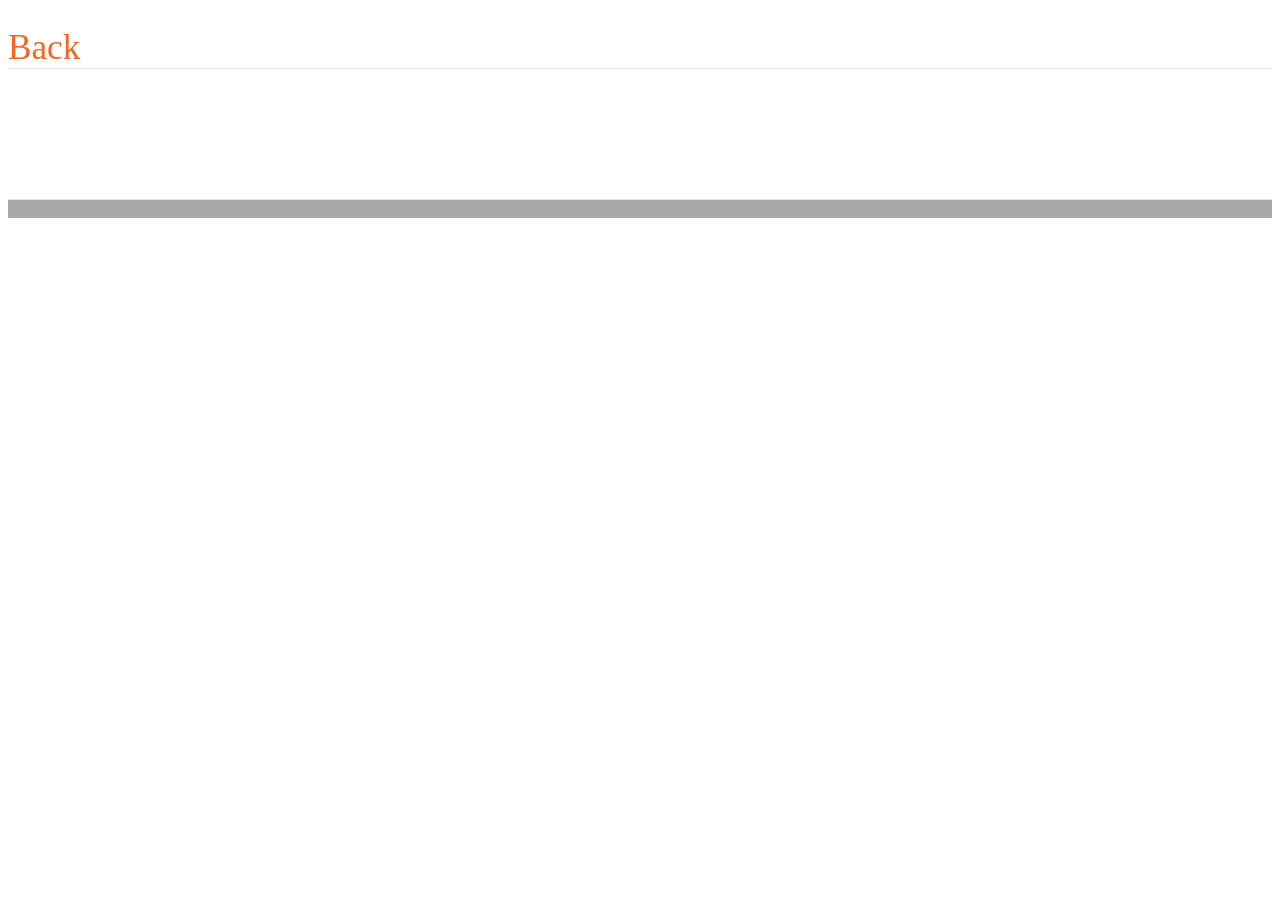
==== app/index.html @ 7257274a "fix issues and footer creation" ====
<!doctype html>
<!--[if lt IE 7]>      <html class="no-js lt-ie9 lt-ie8 lt-ie7"> <![endif]-->
<!--[if IE 7]>         <html class="no-js lt-ie9 lt-ie8"> <![endif]-->
<!--[if IE 8]>         <html class="no-js lt-ie9"> <![endif]-->
<!--[if gt IE 8]><!--> <html class="no-js"> <!--<![endif]-->
  <head>
    <meta charset="utf-8">
    <meta http-equiv="X-UA-Compatible" content="IE=edge">
    <title></title>
    <meta name="description" content="">
    <meta name="viewport" content="width=device-width, initial-scale=1, maximum-scale=1, user-scalable=no">
    <!-- Place favicon.ico and apple-touch-icon.png in the root directory -->
    <!-- build:css styles/vendor.css -->
    <!-- bower:css -->
    <link rel="stylesheet" href="bower_components/bootstrap/dist/css/bootstrap.css" />
    <link rel="stylesheet" href="bower_components/Font-Awesome/css/font-awesome.css" />
    <link rel="stylesheet" href="bower_components/qtip2/jquery.qtip.css" />
    <link rel="stylesheet" href="spinningwheel/spinningwheel.css">
    <!-- endbower -->
    <!-- endbuild -->
    <!-- build:css({.tmp,app}) styles/main.css -->
    <link rel="stylesheet" href="styles/main.css">
    <!-- endbuild -->
  </head>
  <body ng-app="projectmgrApp">
    <!--[if lt IE 7]>
      <p class="browsehappy">You are using an <strong>outdated</strong> browser. Please <a href="http://browsehappy.com/">upgrade your browser</a> to improve your experience.</p>
    <![endif]-->


    <div class="header navbar-fixed-top" ng-controller="HeaderCtrl">
      <a class="btn" ng-show="isBackAllowed()" ng-click="gotoBack()">
        <i class="fa fa-chevron-left"></i>Back
      </a>
      <a class="btn pull-right" ng-show="isHomeAllowed()" ng-click="gotoHome()" style="display:inline-block">
        <i class="fa fa-home"></i>
      </a>
    </div>

    <!-- Add your site or application content here -->
    <div class="container" ng-view="" style="padding-top: 50px; padding-bottom: 50px"></div>

    <div class="footer navbar navbar-default navbar-fixed-bottom" ng-controller="FooterCtrl">
      <div ng-show="hasFooter()">
        <a href="javascript:void(0);" class="btn" ng-click="createProject()"><i class="fa fa-plus-circle fa-4x"></i></a>
        <a href="javascript:void(0);" class="btn" ng-click="openProject()"><i class="fa fa-file fa-4x"></i></a>
        <a href="javascript:void(0);" class="btn" ng-click="reportIncident()" ng-class="hasSelectedProject()"><i class="fa fa-medkit fa-4x" ></i></a>
        <a href="javascript:void(0);" class="btn" ng-click="openCheckList()" ng-class="hasSelectedProject()"><i class="fa fa-list-ul fa-4x"></i></a>
      </div>
    </div>

    <!-- Google Analytics: change UA-XXXXX-X to be your site's ID -->
     <script>
       // (function(i,s,o,g,r,a,m){i['GoogleAnalyticsObject']=r;i[r]=i[r]||function(){
       // (i[r].q=i[r].q||[]).push(arguments)},i[r].l=1*new Date();a=s.createElement(o),
       // m=s.getElementsByTagName(o)[0];a.async=1;a.src=g;m.parentNode.insertBefore(a,m)
       // })(window,document,'script','//www.google-analytics.com/analytics.js','ga');

       // ga('create', 'UA-XXXXX-X');
       // ga('send', 'pageview');
    </script>

    <!--[if lt IE 9]>
    <script src="bower_components/es5-shim/es5-shim.js"></script>
    <script src="bower_components/json3/lib/json3.min.js"></script>
    <![endif]-->

    <!-- build:js scripts/vendor.js -->
    <!-- bower:js -->
    <script src="bower_components/jquery/jquery.js"></script>
    <script src="bower_components/qtip2/jquery.qtip.js"></script>
    <script src="bower_components/jquery-validate/dist/jquery.validate.js"></script>
    <script src="bower_components/angular/angular.js"></script>
    <script src="bower_components/bootstrap/dist/js/bootstrap.js"></script>
    <script src="bower_components/angular-resource/angular-resource.js"></script>
    <script src="bower_components/angular-route/angular-route.js"></script>
    <script src="bower_components/angular-loader/angular-loader.js"></script>
    <script src="spinningwheel/spinningwheel.js"></script>
    <script src="phonegap.js"></script>
    <!-- endbower -->
    <!-- endbuild -->

    <!-- build:js({.tmp,app}) scripts/scripts.js -->
    <script src="scripts/app.js"></script>
    <script src="scripts/controllers/login.js"></script>
    <script src="scripts/controllers/projectmgr.js"></script>
    <script src="scripts/controllers/categorylist.js"></script>
    <script src="scripts/controllers/questionlist.js"></script>
    <script src="scripts/controllers/incidentreport.js"></script>
    <script src="scripts/controllers/newproject.js"></script>
    <script src="scripts/services/api.js"></script>
    <script src="scripts/services/headersauthinterceptor.js"></script>
    <script src="scripts/services/responseauthinterceptor.js"></script>
    <script src="scripts/controllers/header.js"></script>
    <script src="scripts/controllers/newchecklist.js"></script>
    <script src="scripts/controllers/checklistmgr.js"></script>
    <script src="scripts/controllers/checklist.js"></script>
    <script src="scripts/controllers/projectlist.js"></script>
    <script src="scripts/controllers/footer.js"></script>
    <!-- endbuild -->
</body>
</html>
---- app/spinningwheel/spinningwheel.css ----
#sw-wrapper {
	position:absolute; z-index:1000;
	left:0;
	width:100%;
	font-family:helvetica, sans-serif;
	background:rgba(0,0,0,0.7);
	text-align:left;
}

#sw-header {
	position:relative;
	width:100%; height:43px;
	border-top:1px solid #000; border-bottom:1px solid #000;
	background:url(sw-header.png) 0 0 repeat-x;
	opacity: 0.9;
}

#sw-cancel, #sw-done {
	position:absolute;
	top:7px;
	height:20px; line-height:20px;
	padding:0 5px; margin:0;
	border-width:5px;
	font-size:12px; font-weight:bold;
	text-shadow:rgba(0,0,0,0.8) 0 -1px 0;
	color:#fff;
}

#sw-cancel {
	left:7px;
	float:left;
	-webkit-border-image:url(sw-button-cancel.png) 5;
}

#sw-done {
	right:7px;
	float:right;
	-webkit-border-image:url(sw-button-done.png) 5;
}

.sw-pressed { opacity:0.4; }

#sw-slots-wrapper {
	position:relative; z-index:999;
	display:block;
	height:215px;
	padding:0 11px;
	overflow:hidden;
}

#sw-slots {
	display:table;
	width:100%;
	background:#fcfcfc;
}

#sw-slots div {
	display:table-cell;
	height:100%;
	padding-top:86px;
	border-left:2px solid #0d0e0f;
	background-color:#fcfcfc;
	background-image: url(sw-slot-border.png);
	background-position: 0 0, 100% 0;
	background-repeat: repeat-y;
}

#sw-slots div:first-child { border:0; }

#sw-slots ul {
	padding:0 0 85px 0; margin:0;
	list-style:none;
}

#sw-slots .sw-right { text-align:right; }
#sw-slots .sw-shrink { width:1%; }
#sw-slots .sw-readonly { background:#ddd; }

#sw-slots li {
	padding:0 8px;
	height:44px;
	overflow:hidden;
	font:bold 24px/44px Helvetica,sans-serif;
}

#sw-frame {
	position:absolute; z-index:1000;
	left:0; right:0; bottom:0;
	height:183px;
	border-width:16px;
	-webkit-border-image:url(sw-alpha.png) 16;
}
---- app/styles/main.css ----
/* Space out content a bit */
body {
  padding-top: 20px;
  padding-bottom: 20px;
}

/* Everything but the jumbotron gets side spacing for mobile first views */
.header,
.marketing,
.footer {
  padding-left: 15px;
  padding-right: 15px;
}

/* Custom page header */
.header {
  background-color: white;
  border-bottom: 1px solid #e5e5e5;
}
/* Make the masthead heading the same height as the navigation */
.header h3 {
  margin-top: 0;
  margin-bottom: 0;
  line-height: 40px;
  padding-bottom: 19px;
}

/* Custom page footer */
.footer {
  background-color: darkgrey;
  border-top: 1px solid #e5e5e5;
  color: whitesmoke;
  text-align: justify;
}

  .footer  a > i.fa {
    padding: 0 2px 0 2px;
  }

/* Customize container */
@media (min-width: 768px) {
  .container {
    max-width: 730px;
  }
}
.container-narrow > hr {
  margin: 30px 0;
}

/* Main marketing message and sign up button */
.jumbotron {
  text-align: center;
  border-bottom: 1px solid #e5e5e5;
}
.jumbotron .btn {
  font-size: 21px;
  padding: 14px 24px;
}

/* Supporting marketing content */
.marketing {
  margin: 40px 0;
}
.marketing p + h4 {
  margin-top: 28px;
}

/* Responsive: Portrait tablets and up */
@media screen and (min-width: 768px) {
  /* Remove the padding we set earlier */
  .header,
  .marketing,
  .footer {
    padding-left: 0;
    padding-right: 0;
  }
  /* Space out the masthead */
  .header {
    margin-bottom: 30px;
  }
  /* Remove the bottom border on the jumbotron for visual effect */
  .jumbotron {
    border-bottom: 0;
  }
}

.container {
  padding-left: 0;
  padding-right: 0;
}
.row {
  margin-left: 0;
  margin-right: 0;
}

.header>.btn {
  font-size: 2.2em;
}
.app-header{
  background-color: #f26629;
  color: whitesmoke;
  font-size: 1.5em;
  margin-top: -1em;
  padding: 0.8em;
}

.project-name {
  padding-left: 0.5em;
}

.form-control {
  width: 95%;
  display: inline-block;
}

.answers {
  position: relative;
  top: 16em;
}

.answers > .control-group {
  padding: 1em;
}

#sw-wrapper {
  top: 27em !important;
}

#sw-header {
  display: none;
}

#sw-frame {
  -webkit-box-sizing:content-box;
  -moz-box-sizing: content-box;
  box-sizing: content-box;
}

.header a,
.footer a {
  color: #f26629;
}

  .header a:hover,
  .header a:focus,
  .header a:active,
  .header a.active,
  .footer a:hover,
  .footer a:focus,
  .footer a:active,
  .footer a.active{
    color: #f28e29;
  }

.sw-center {
  text-align: center;
}

.btn-primary {
  color: #ffffff;
  background-color: #f26629;
  border-color: #ed5e18;
}

.btn-primary:hover,
.btn-primary:focus,
.btn-primary:active,
.btn-primary.active,
.open .dropdown-toggle.btn-primary {
  color: #ffffff;
  background-color: #f28e29;
  border-color: #e27e19;
}
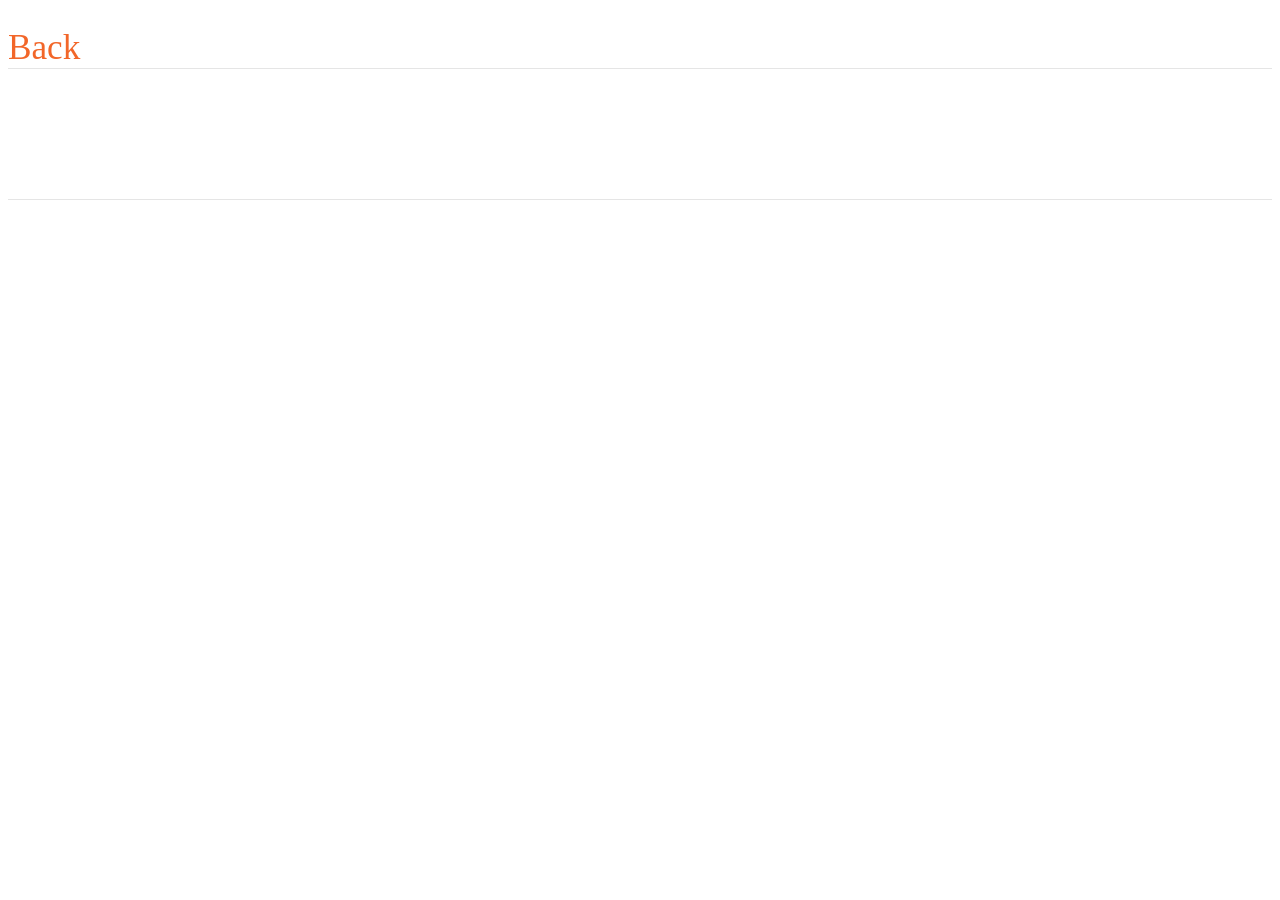
==== commit 76c4aa64: "footer fixed" ====
--- a/app/index.html
+++ b/app/index.html
@@ -68,6 +68,7 @@
     <!-- build:js scripts/vendor.js -->
     <!-- bower:js -->
     <script src="bower_components/jquery/jquery.js"></script>
+    <script src="bower_components/underscore/underscore.js"></script>
     <script src="bower_components/qtip2/jquery.qtip.js"></script>
     <script src="bower_components/jquery-validate/dist/jquery.validate.js"></script>
     <script src="bower_components/angular/angular.js"></script>
@@ -92,7 +93,6 @@
     <script src="scripts/services/headersauthinterceptor.js"></script>
     <script src="scripts/services/responseauthinterceptor.js"></script>
     <script src="scripts/controllers/header.js"></script>
-    <script src="scripts/controllers/newchecklist.js"></script>
     <script src="scripts/controllers/checklistmgr.js"></script>
     <script src="scripts/controllers/checklist.js"></script>
     <script src="scripts/controllers/projectlist.js"></script>
--- a/app/styles/main.css
+++ b/app/styles/main.css
@@ -27,14 +27,14 @@
 
 /* Custom page footer */
 .footer {
-  background-color: darkgrey;
+  background-color: #333333;
   border-top: 1px solid #e5e5e5;
   color: whitesmoke;
   text-align: justify;
 }
 
   .footer  a > i.fa {
-    padding: 0 2px 0 2px;
+    /*padding: 0 2px 0 2px;*/
   }
 
 /* Customize container */
@@ -170,4 +170,23 @@
   color: #ffffff;
   background-color: #f28e29;
   border-color: #e27e19;
+}
+
+.btn-primary.disabled,
+.btn-primary[disabled],
+fieldset[disabled] .btn-primary,
+.btn-primary.disabled:hover,
+.btn-primary[disabled]:hover,
+fieldset[disabled] .btn-primary:hover,
+.btn-primary.disabled:focus,
+.btn-primary[disabled]:focus,
+fieldset[disabled] .btn-primary:focus,
+.btn-primary.disabled:active,
+.btn-primary[disabled]:active,
+fieldset[disabled] .btn-primary:active,
+.btn-primary.disabled.active,
+.btn-primary[disabled].active,
+fieldset[disabled] .btn-primary.active {
+  background-color: #f28429;
+  border-color: #f28e29;
 }
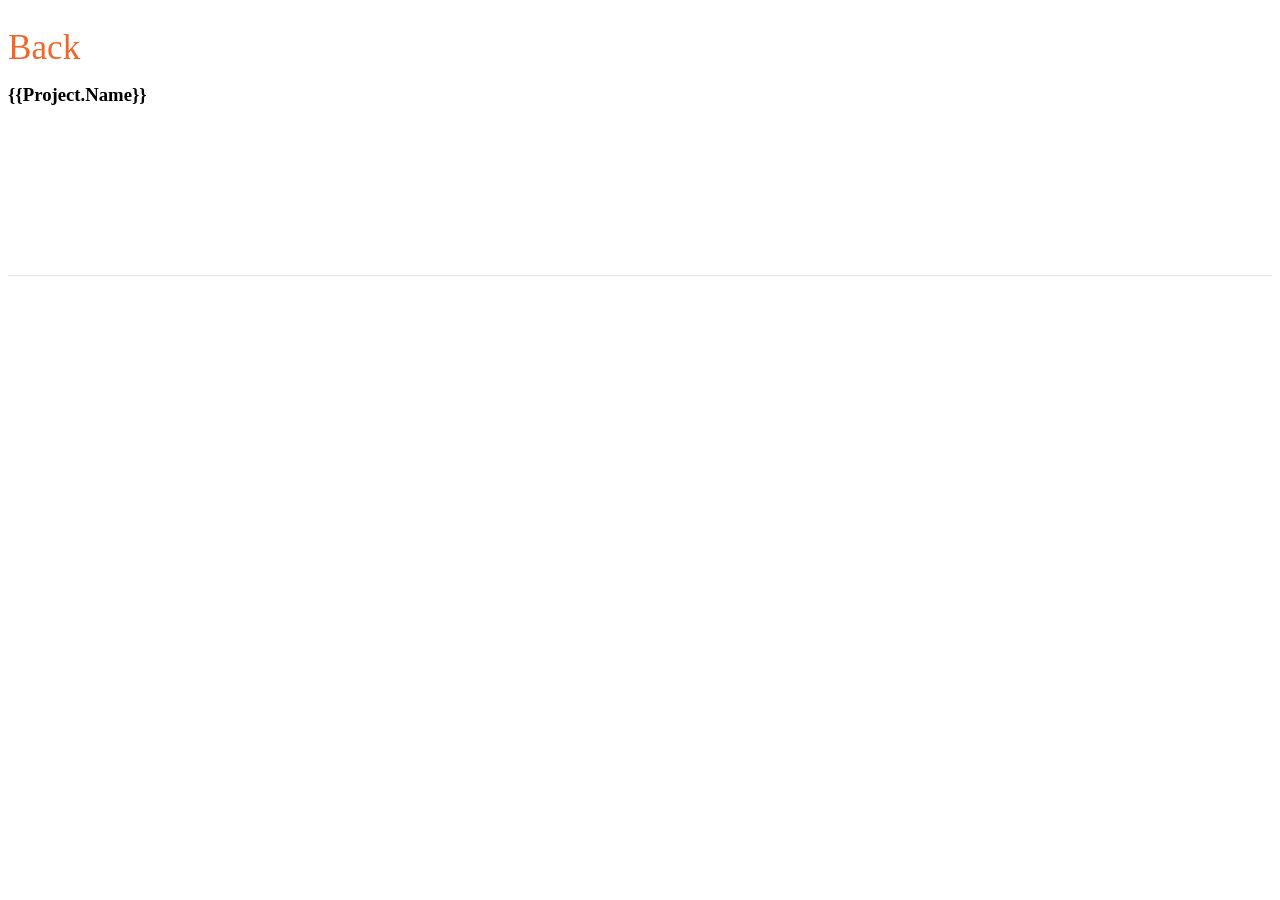
==== commit 36f0c5b7: "camera integration and scroller modification for multiline text" ====
--- a/app/index.html
+++ b/app/index.html
@@ -10,12 +10,11 @@
     <meta name="description" content="">
     <meta name="viewport" content="width=device-width, initial-scale=1, maximum-scale=1, user-scalable=no">
     <!-- Place favicon.ico and apple-touch-icon.png in the root directory -->
+    <link rel="stylesheet" href="spinningwheel/spinningwheel.css">
     <!-- build:css styles/vendor.css -->
     <!-- bower:css -->
     <link rel="stylesheet" href="bower_components/bootstrap/dist/css/bootstrap.css" />
     <link rel="stylesheet" href="bower_components/Font-Awesome/css/font-awesome.css" />
-    <link rel="stylesheet" href="bower_components/qtip2/jquery.qtip.css" />
-    <link rel="stylesheet" href="spinningwheel/spinningwheel.css">
     <!-- endbower -->
     <!-- endbuild -->
     <!-- build:css({.tmp,app}) styles/main.css -->
@@ -29,12 +28,15 @@
 
 
     <div class="header navbar-fixed-top" ng-controller="HeaderCtrl">
-      <a class="btn" ng-show="isBackAllowed()" ng-click="gotoBack()">
-        <i class="fa fa-chevron-left"></i>Back
-      </a>
-      <a class="btn pull-right" ng-show="isHomeAllowed()" ng-click="gotoHome()" style="display:inline-block">
-        <i class="fa fa-home"></i>
-      </a>
+        <div class="row">
+            <a class="btn col-xs-3" ng-show="isBackAllowed()" ng-click="gotoBack()">
+                <i class="fa fa-chevron-left"></i>Back
+            </a>      
+            <h3 class="col-xs-6">{{project.name}}</h3>
+            <a class="btn col-xs-3" ng-show="isHomeAllowed()" ng-click="gotoHome()" style="display:inline-block">
+                <i class="fa fa-home"></i>
+            </a>
+        </div>
     </div>
 
     <!-- Add your site or application content here -->
@@ -67,21 +69,22 @@
 
     <!-- build:js scripts/vendor.js -->
     <!-- bower:js -->
+    <script src="bower_components/modernizr/modernizr.js"></script>
     <script src="bower_components/jquery/jquery.js"></script>
-    <script src="bower_components/underscore/underscore.js"></script>
-    <script src="bower_components/qtip2/jquery.qtip.js"></script>
-    <script src="bower_components/jquery-validate/dist/jquery.validate.js"></script>
     <script src="bower_components/angular/angular.js"></script>
     <script src="bower_components/bootstrap/dist/js/bootstrap.js"></script>
     <script src="bower_components/angular-resource/angular-resource.js"></script>
     <script src="bower_components/angular-route/angular-route.js"></script>
     <script src="bower_components/angular-loader/angular-loader.js"></script>
-    <script src="spinningwheel/spinningwheel.js"></script>
-    <script src="phonegap.js"></script>
+    <script src="bower_components/jquery-validate/dist/jquery.validate.js"></script>
+    <script src="bower_components/qtip2/jquery.qtip.js"></script>
+    <script src="bower_components/qtip2/basic/jquery.qtip.js"></script>
+    <script src="bower_components/underscore/underscore.js"></script>
     <!-- endbower -->
     <!-- endbuild -->
-
     <!-- build:js({.tmp,app}) scripts/scripts.js -->
+    <script src="cordova.js"></script>
+    <script src="spinningwheel/spinningwheel.js"></script>
     <script src="scripts/app.js"></script>
     <script src="scripts/controllers/login.js"></script>
     <script src="scripts/controllers/projectmgr.js"></script>
@@ -97,6 +100,7 @@
     <script src="scripts/controllers/checklist.js"></script>
     <script src="scripts/controllers/projectlist.js"></script>
     <script src="scripts/controllers/footer.js"></script>
+    <script src="scripts/services/sharedata.js"></script>
     <!-- endbuild -->
 </body>
 </html>
--- a/app/spinningwheel/spinningwheel.css
+++ b/app/spinningwheel/spinningwheel.css
@@ -80,7 +80,14 @@
 	padding:0 8px;
 	height:44px;
 	overflow:hidden;
-	font:bold 24px/44px Helvetica,sans-serif;
+	font:bold 16px/16px Helvetica,sans-serif;
+}
+
+#sw-slots li.small {
+	padding:0 8px;
+	height:44px;
+	overflow:hidden;
+	font:bold 11px/11px Helvetica,sans-serif;
 }
 
 #sw-frame {
--- a/app/styles/main.css
+++ b/app/styles/main.css
@@ -5,7 +5,6 @@
 }
 
 /* Everything but the jumbotron gets side spacing for mobile first views */
-.header,
 .marketing,
 .footer {
   padding-left: 15px;
@@ -15,7 +14,6 @@
 /* Custom page header */
 .header {
   background-color: white;
-  border-bottom: 1px solid #e5e5e5;
 }
 /* Make the masthead heading the same height as the navigation */
 .header h3 {
@@ -23,7 +21,15 @@
   margin-bottom: 0;
   line-height: 40px;
   padding-bottom: 19px;
-}
+  position: relative;
+  top: 0.4em;
+  text-transform: capitalize;
+}
+
+.header .btn {
+  font-size: 2.2em;
+}
+
 
 /* Custom page footer */
 .footer {
@@ -93,9 +99,6 @@
   margin-right: 0;
 }
 
-.header>.btn {
-  font-size: 2.2em;
-}
 .app-header{
   background-color: #f26629;
   color: whitesmoke;
@@ -170,6 +173,25 @@
   color: #ffffff;
   background-color: #f28e29;
   border-color: #e27e19;
+}
+
+.btn-picture,
+.btn-picture:hover,
+.btn-picture:focus,
+.btn-picture:active,
+.btn-picture.active {
+  color: #ffffff;
+}
+
+.btn-picture {
+  background-color: #222;
+}
+
+.btn-picture:hover,
+.btn-picture:focus,
+.btn-picture:active,
+.btn-picture.active {
+  background-color: #333;
 }
 
 .btn-primary.disabled,
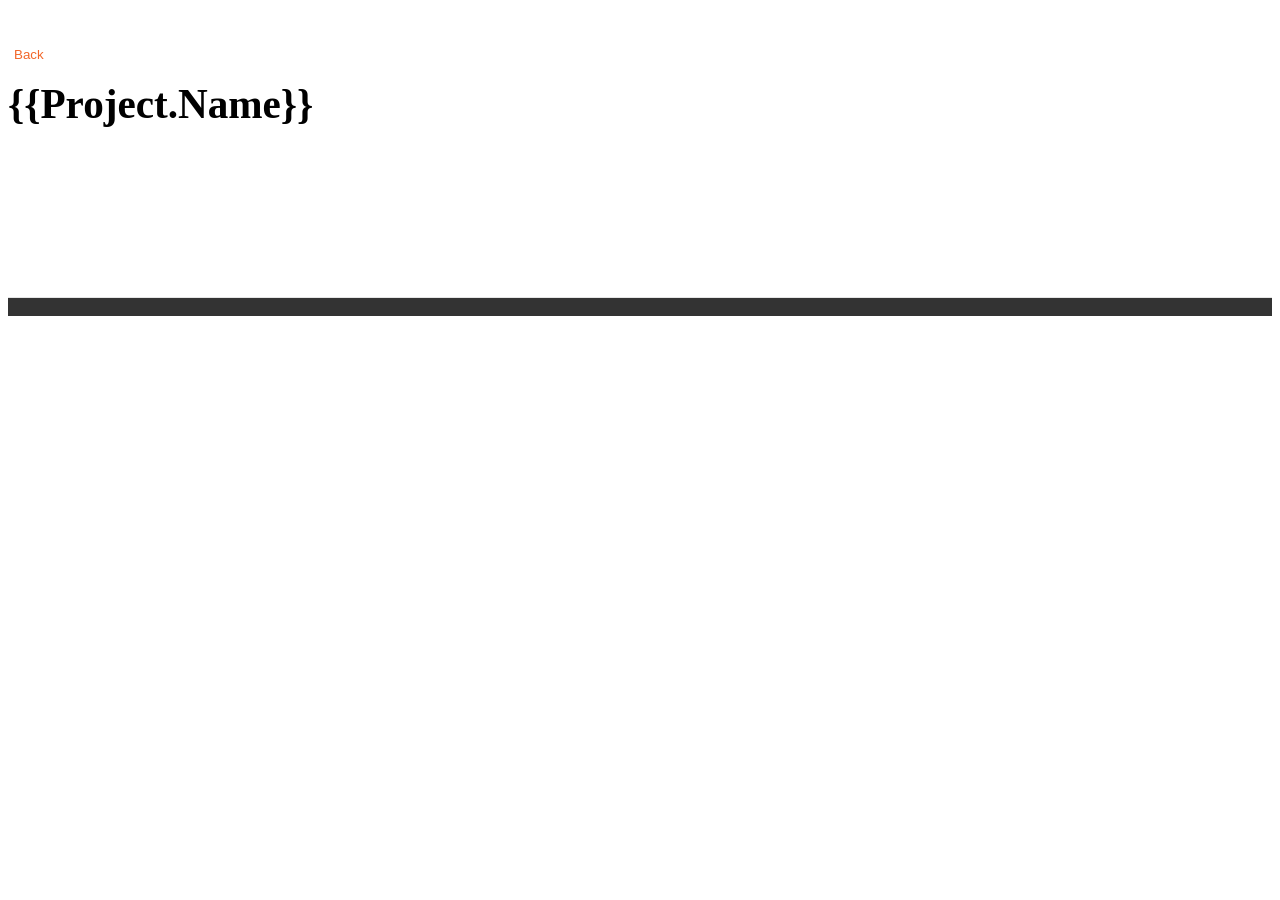
==== commit bd6c8ad1: "fix scroller and button issues, I remove every anchor and replace them with button" ====
--- a/app/index.html
+++ b/app/index.html
@@ -29,13 +29,13 @@
 
     <div class="header navbar-fixed-top" ng-controller="HeaderCtrl">
         <div class="row">
-            <a class="btn col-xs-3" ng-show="isBackAllowed()" ng-click="gotoBack()">
+            <button class="col-xs-4" ng-show="isBackAllowed()" ng-click="gotoBack()">
                 <i class="fa fa-chevron-left"></i>Back
-            </a>      
+            </button>      
             <h3 class="col-xs-6">{{project.name}}</h3>
-            <a class="btn col-xs-3" ng-show="isHomeAllowed()" ng-click="gotoHome()" style="display:inline-block">
+            <button class="col-xs-2" ng-show="isHomeAllowed()" ng-click="gotoHome()" style="display:inline-block">
                 <i class="fa fa-home"></i>
-            </a>
+            </button>
         </div>
     </div>
 
@@ -44,10 +44,10 @@
 
     <div class="footer navbar navbar-default navbar-fixed-bottom" ng-controller="FooterCtrl">
       <div ng-show="hasFooter()">
-        <a href="javascript:void(0);" class="btn" ng-click="createProject()"><i class="fa fa-plus-circle fa-4x"></i></a>
-        <a href="javascript:void(0);" class="btn" ng-click="openProject()"><i class="fa fa-file fa-4x"></i></a>
-        <a href="javascript:void(0);" class="btn" ng-click="reportIncident()" ng-class="hasSelectedProject()"><i class="fa fa-medkit fa-4x" ></i></a>
-        <a href="javascript:void(0);" class="btn" ng-click="openCheckList()" ng-class="hasSelectedProject()"><i class="fa fa-list-ul fa-4x"></i></a>
+        <button ng-click="createProject()"><i class="fa fa-plus-circle fa-4x"></i></button>
+        <button ng-click="openProject()"><i class="fa fa-file fa-4x"></i></button>
+        <button ng-click="reportIncident()" ng-disabled="!hasSelectedProject()"><i class="fa fa-medkit fa-4x" ></i></button>
+        <button ng-click="openCheckList()" ng-disabled="!hasSelectedProject()"><i class="fa fa-list-ul fa-4x"></i></button>
       </div>
     </div>
 
@@ -80,6 +80,7 @@
     <script src="bower_components/qtip2/jquery.qtip.js"></script>
     <script src="bower_components/qtip2/basic/jquery.qtip.js"></script>
     <script src="bower_components/underscore/underscore.js"></script>
+    <script src="bower_components/fastclick/lib/fastclick.js"></script>
     <!-- endbower -->
     <!-- endbuild -->
     <!-- build:js({.tmp,app}) scripts/scripts.js -->
--- a/app/styles/main.css
+++ b/app/styles/main.css
@@ -26,7 +26,7 @@
   text-transform: capitalize;
 }
 
-.header .btn {
+.header {
   font-size: 2.2em;
 }
 
@@ -118,7 +118,7 @@
 
 .answers {
   position: relative;
-  top: 16em;
+  top: 19em;
 }
 
 .answers > .control-group {
@@ -129,8 +129,12 @@
   top: 27em !important;
 }
 
-#sw-header {
+#sw-cancel {
   display: none;
+}
+
+#sw-done {
+  
 }
 
 #sw-frame {
@@ -139,19 +143,25 @@
   box-sizing: content-box;
 }
 
-.header a,
-.footer a {
+.footer {
+  text-align: center;
+}
+
+.header button,
+.footer button {
   color: #f26629;
-}
-
-  .header a:hover,
-  .header a:focus,
-  .header a:active,
-  .header a.active,
-  .footer a:hover,
-  .footer a:focus,
-  .footer a:active,
-  .footer a.active{
+  border: none;
+  background: none;
+}
+
+  .header button:hover,
+  .header button:focus,
+  .header button:active,
+  .header button.active,
+  .footer button:hover,
+  .footer button:focus,
+  .footer button:active,
+  .footer button.active{
     color: #f28e29;
   }
 
@@ -195,7 +205,10 @@
 }
 
 .btn-primary.disabled,
-.btn-primary[disabled],
+.btn-primary[disabled] {
+  color: 
+}
+
 fieldset[disabled] .btn-primary,
 .btn-primary.disabled:hover,
 .btn-primary[disabled]:hover,
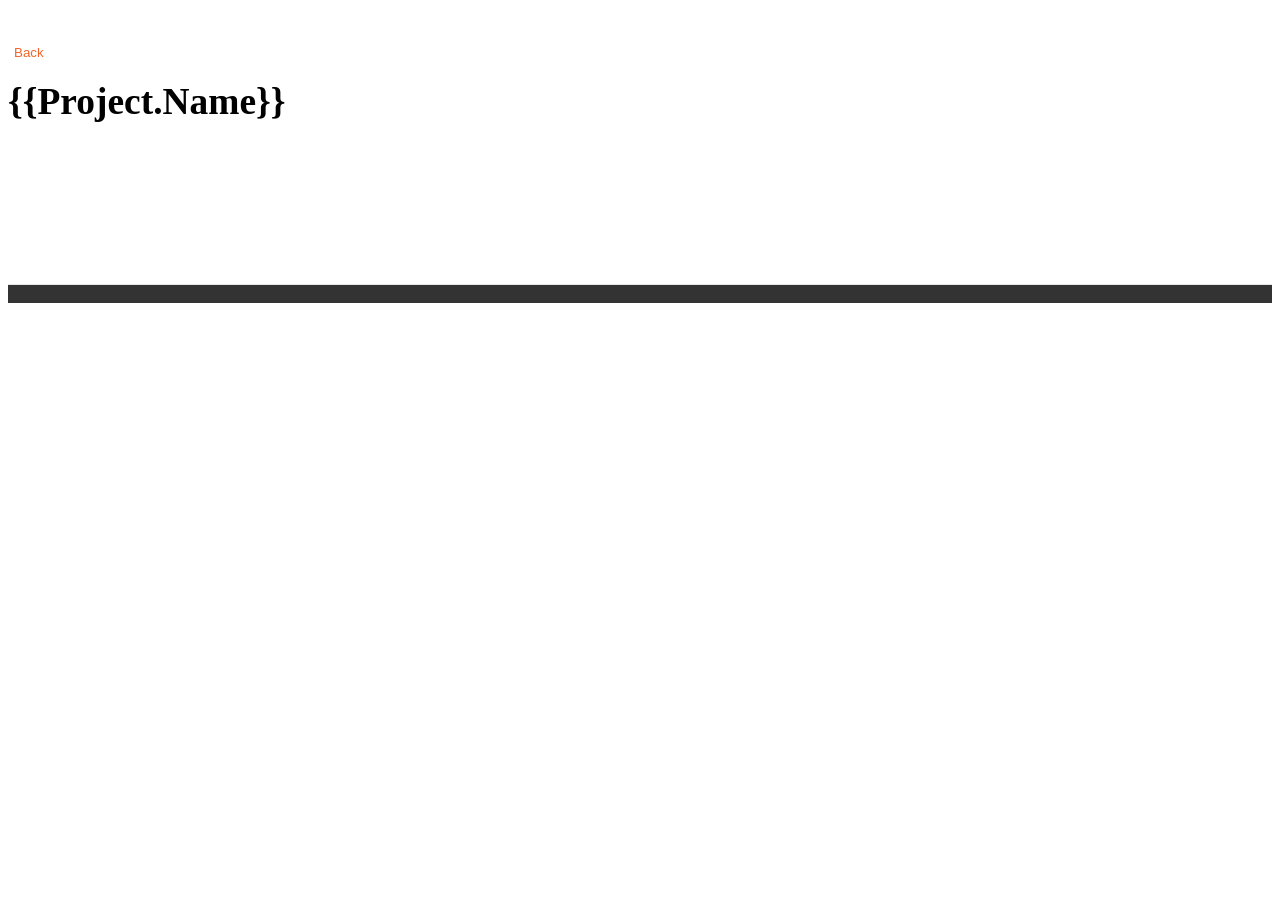
==== commit c89ca777: "fix css and button <back" ====
--- a/app/index.html
+++ b/app/index.html
@@ -40,7 +40,7 @@
     </div>
 
     <!-- Add your site or application content here -->
-    <div class="container" ng-view="" style="padding-top: 50px; padding-bottom: 50px"></div>
+    <div class="container" ng-view="" style="padding-top: 40px; padding-bottom: 50px"></div>
 
     <div class="footer navbar navbar-default navbar-fixed-bottom" ng-controller="FooterCtrl">
       <div ng-show="hasFooter()">
--- a/app/styles/main.css
+++ b/app/styles/main.css
@@ -19,7 +19,6 @@
 .header h3 {
   margin-top: 0;
   margin-bottom: 0;
-  line-height: 40px;
   padding-bottom: 19px;
   position: relative;
   top: 0.4em;
@@ -27,7 +26,7 @@
 }
 
 .header {
-  font-size: 2.2em;
+  font-size: 2em;
 }
 
 
@@ -134,7 +133,7 @@
 }
 
 #sw-done {
-  
+
 }
 
 #sw-frame {
@@ -202,11 +201,6 @@
 .btn-picture:active,
 .btn-picture.active {
   background-color: #333;
-}
-
-.btn-primary.disabled,
-.btn-primary[disabled] {
-  color: 
 }
 
 fieldset[disabled] .btn-primary,
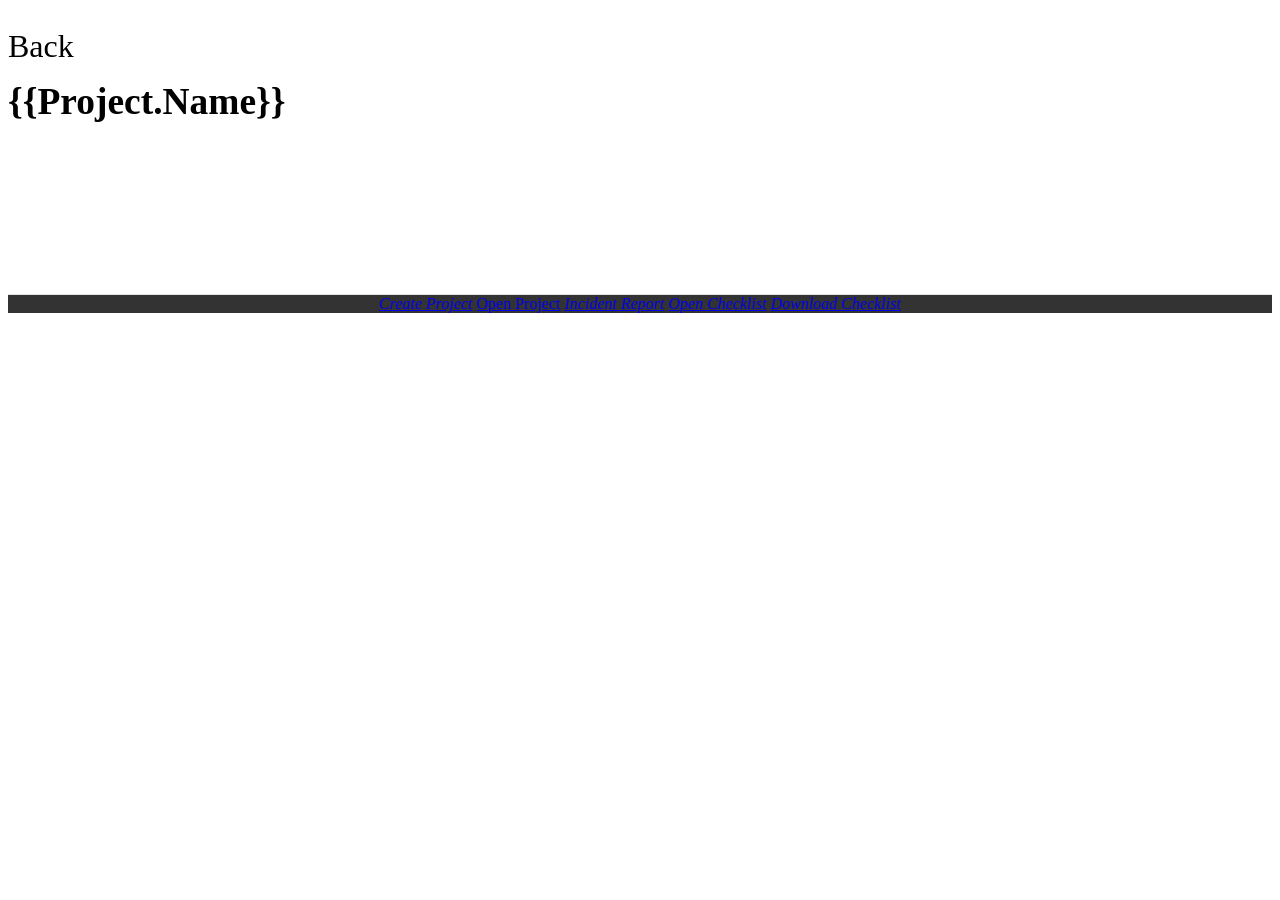
==== commit a1cbf333: "fix menue buttons" ====
--- a/app/index.html
+++ b/app/index.html
@@ -29,25 +29,27 @@
 
     <div class="header navbar-fixed-top" ng-controller="HeaderCtrl">
         <div class="row">
-            <button class="col-xs-4" ng-show="isBackAllowed()" ng-click="gotoBack()">
+            <a class="btn col-xs-3" ng-show="isBackAllowed()" ng-click="gotoBack()">
                 <i class="fa fa-chevron-left"></i>Back
-            </button>      
+            </a>      
             <h3 class="col-xs-6">{{project.name}}</h3>
-            <button class="col-xs-2" ng-show="isHomeAllowed()" ng-click="gotoHome()" style="display:inline-block">
+            <a class="btn col-xs-3" ng-show="isHomeAllowed()" ng-click="gotoHome()" style="display:inline-block">
                 <i class="fa fa-home"></i>
-            </button>
+            </a>
         </div>
     </div>
 
     <!-- Add your site or application content here -->
-    <div class="container" ng-view="" style="padding-top: 40px; padding-bottom: 50px"></div>
+    <div class="container" ng-view="" style="padding-top: 50px; padding-bottom: 50px"></div>
 
     <div class="footer navbar navbar-default navbar-fixed-bottom" ng-controller="FooterCtrl">
       <div ng-show="hasFooter()">
-        <button ng-click="createProject()"><i class="fa fa-plus-circle fa-4x"></i></button>
-        <button ng-click="openProject()"><i class="fa fa-file fa-4x"></i></button>
-        <button ng-click="reportIncident()" ng-disabled="!hasSelectedProject()"><i class="fa fa-medkit fa-4x" ></i></button>
-        <button ng-click="openCheckList()" ng-disabled="!hasSelectedProject()"><i class="fa fa-list-ul fa-4x"></i></button>
+        <a href="javascript:void(0);" class="btn" ng-click="createProject()"><i class="fa fa-1x">Create Project</i></a>
+        <a href="javascript:void(0);" class="btn" ng-click="openProject()"><i class="fa fa-1x"></i>Open Project</a>
+        <a href="javascript:void(0);" class="btn" ng-click="reportIncident()" ng-class="hasSelectedProject()"><i class="fa fa-1x" >Incident Report</i></a>
+        <a href="javascript:void(0);" class="btn" ng-click="openCheckList()" ng-class="hasSelectedProject()"><i class="fa fa-1x">Open Checklist</i></a>
+        <a id = "pdf" href="javascript:void(0);"  download = "foo.pdf" class="btn" ng-click="downloadpdf()" 
+        ng-class="hasprojectandcheklist()" ><i class="fa fa-1x">Download Checklist</i></a>
       </div>
     </div>
 
@@ -80,7 +82,6 @@
     <script src="bower_components/qtip2/jquery.qtip.js"></script>
     <script src="bower_components/qtip2/basic/jquery.qtip.js"></script>
     <script src="bower_components/underscore/underscore.js"></script>
-    <script src="bower_components/fastclick/lib/fastclick.js"></script>
     <!-- endbower -->
     <!-- endbuild -->
     <!-- build:js({.tmp,app}) scripts/scripts.js -->
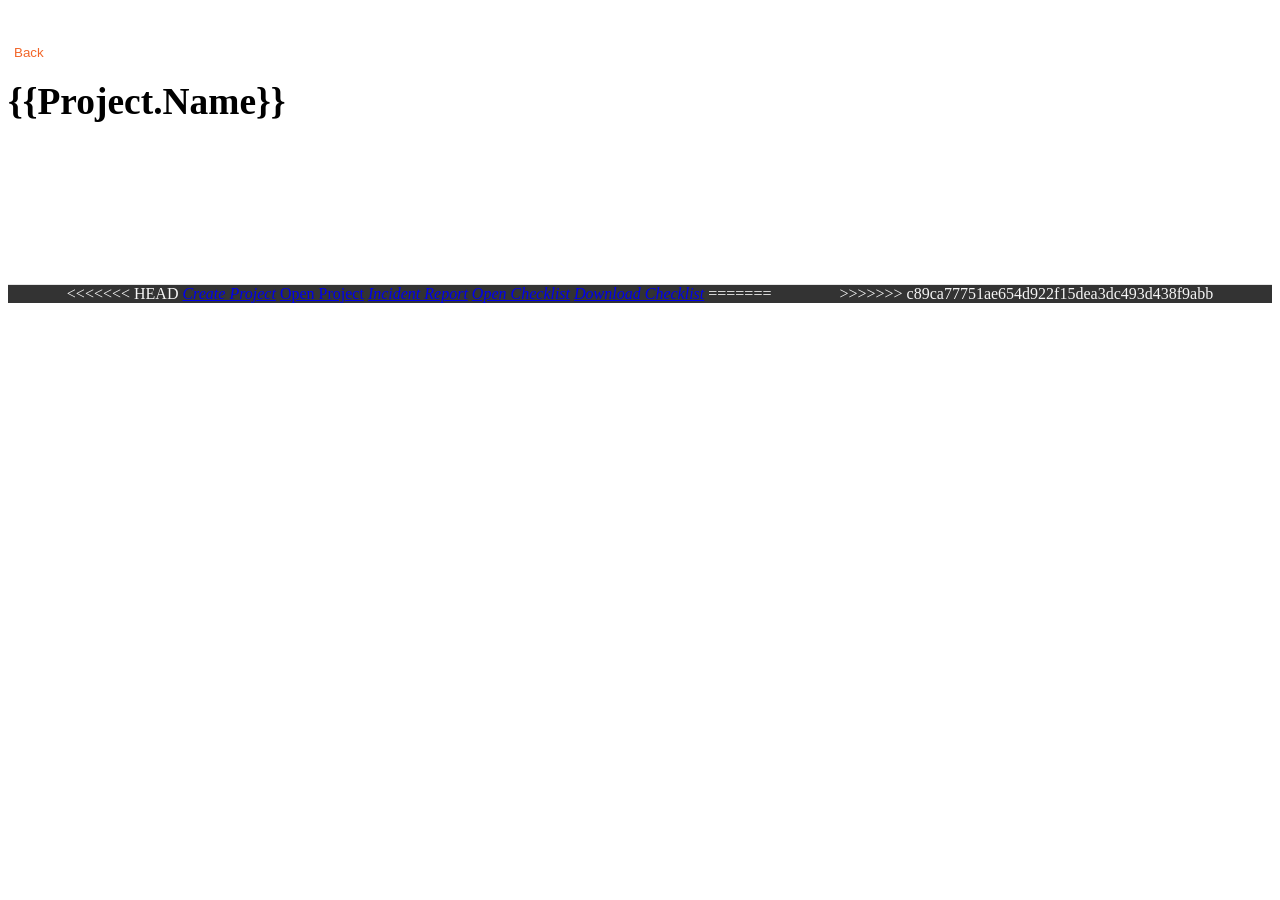
==== commit 51ba994c: "fix menue buttons" ====
--- a/app/index.html
+++ b/app/index.html
@@ -29,27 +29,34 @@
 
     <div class="header navbar-fixed-top" ng-controller="HeaderCtrl">
         <div class="row">
-            <a class="btn col-xs-3" ng-show="isBackAllowed()" ng-click="gotoBack()">
+            <button class="col-xs-4" ng-show="isBackAllowed()" ng-click="gotoBack()">
                 <i class="fa fa-chevron-left"></i>Back
-            </a>      
+            </button>      
             <h3 class="col-xs-6">{{project.name}}</h3>
-            <a class="btn col-xs-3" ng-show="isHomeAllowed()" ng-click="gotoHome()" style="display:inline-block">
+            <button class="col-xs-2" ng-show="isHomeAllowed()" ng-click="gotoHome()" style="display:inline-block">
                 <i class="fa fa-home"></i>
-            </a>
+            </button>
         </div>
     </div>
 
     <!-- Add your site or application content here -->
-    <div class="container" ng-view="" style="padding-top: 50px; padding-bottom: 50px"></div>
+    <div class="container" ng-view="" style="padding-top: 40px; padding-bottom: 50px"></div>
 
     <div class="footer navbar navbar-default navbar-fixed-bottom" ng-controller="FooterCtrl">
       <div ng-show="hasFooter()">
+<<<<<<< HEAD
         <a href="javascript:void(0);" class="btn" ng-click="createProject()"><i class="fa fa-1x">Create Project</i></a>
         <a href="javascript:void(0);" class="btn" ng-click="openProject()"><i class="fa fa-1x"></i>Open Project</a>
         <a href="javascript:void(0);" class="btn" ng-click="reportIncident()" ng-class="hasSelectedProject()"><i class="fa fa-1x" >Incident Report</i></a>
         <a href="javascript:void(0);" class="btn" ng-click="openCheckList()" ng-class="hasSelectedProject()"><i class="fa fa-1x">Open Checklist</i></a>
         <a id = "pdf" href="javascript:void(0);"  download = "foo.pdf" class="btn" ng-click="downloadpdf()" 
         ng-class="hasprojectandcheklist()" ><i class="fa fa-1x">Download Checklist</i></a>
+=======
+        <button ng-click="createProject()"><i class="fa fa-plus-circle fa-4x"></i></button>
+        <button ng-click="openProject()"><i class="fa fa-file fa-4x"></i></button>
+        <button ng-click="reportIncident()" ng-disabled="!hasSelectedProject()"><i class="fa fa-medkit fa-4x" ></i></button>
+        <button ng-click="openCheckList()" ng-disabled="!hasSelectedProject()"><i class="fa fa-list-ul fa-4x"></i></button>
+>>>>>>> c89ca77751ae654d922f15dea3dc493d438f9abb
       </div>
     </div>
 
@@ -82,6 +89,7 @@
     <script src="bower_components/qtip2/jquery.qtip.js"></script>
     <script src="bower_components/qtip2/basic/jquery.qtip.js"></script>
     <script src="bower_components/underscore/underscore.js"></script>
+    <script src="bower_components/fastclick/lib/fastclick.js"></script>
     <!-- endbower -->
     <!-- endbuild -->
     <!-- build:js({.tmp,app}) scripts/scripts.js -->
